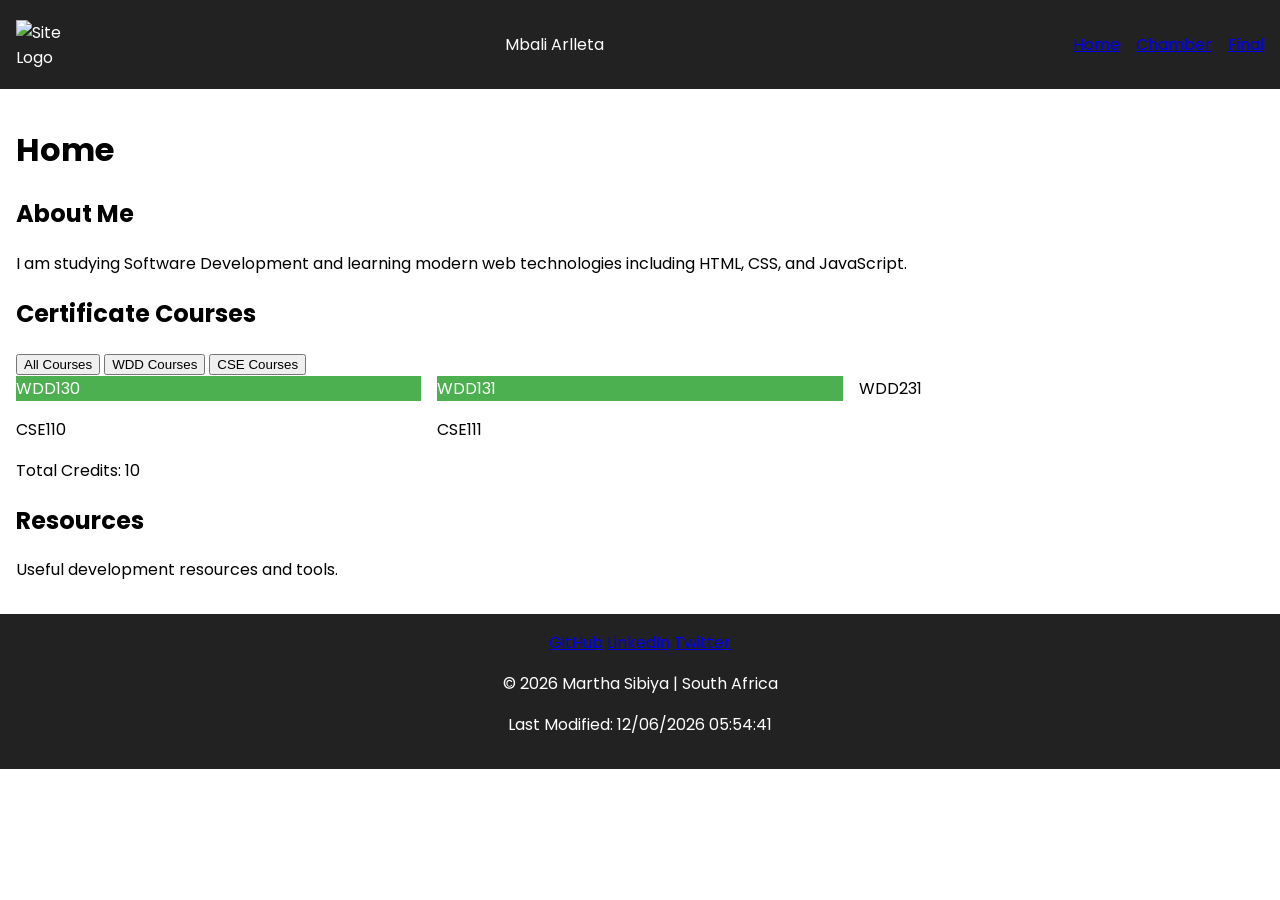
==== index.html @ 966b563e "save all" ====
<!DOCTYPE html>
<html lang="en">

<head>
    <meta charset="UTF-8">
    <meta name="viewport" content="width=device-width, initial-scale=1.0">

    <title>WDD231 Course Home</title>
    <meta name="description" content="WDD231 course homepage for Mbali Arlleta">
    <meta name="author" content="Martha Sibiya">

    <link rel="stylesheet" href="css/normalize.css">
    <link rel="stylesheet" href="css/small.css">
    <link rel="stylesheet" href="css/larger.css">

    <link rel="preconnect" href="https://fonts.googleapis.com">
    <link href="https://fonts.googleapis.com/css2?family=Poppins:wght@300;500;700&display=swap" rel="stylesheet">

    <script src="scripts/navigation.js" defer></script>
    <script src="scripts/date.js" defer></script>
    <script src="scripts/course.js" defer></script>

</head>

<body>

    <header>

        <img src="images/logo.svg" alt="Site Logo" width="60">

        <span>Mbali Arlleta</span>

        <button id="menuButton">☰</button>

        <nav id="navMenu">
            <ul>
                <li><a href="index.html">Home</a></li>
                <li><a href="chamber/">Chamber</a></li>
                <li><a href="#">Final</a></li>
            </ul>
        </nav>

    </header>

    <main>

        <h1>Home</h1>

        <section>
            <h2>About Me</h2>
            <p>I am studying Software Development and learning modern web technologies including HTML, CSS, and
                JavaScript.</p>
        </section>

        <section>
            <h2>Certificate Courses</h2>

            <div class="buttons">
                <button id="all">All Courses</button>
                <button id="wdd">WDD Courses</button>
                <button id="cse">CSE Courses</button>
            </div>

            <div id="courses"></div>

            <p id="credits"></p>

        </section>

        <section>
            <h2>Resources</h2>
            <p>Useful development resources and tools.</p>
        </section>

    </main>

    <footer>

        <div class="social">

            <a href="https://github.com">GitHub</a>
            <a href="https://linkedin.com">LinkedIn</a>
            <a href="https://twitter.com">Twitter</a>

        </div>

        <p>
            © <span id="year"></span> Martha Sibiya | South Africa
        </p>

        <p id="lastModified"></p>

    </footer>

</body>

</html>
---- css/small.css ----
body {
    font-family: 'Poppins', sans-serif;
    margin: 0;
    padding: 0;
}

header {
    display: flex;
    align-items: center;
    justify-content: space-between;
    padding: 1rem;
    background: #222;
    color: white;
}

nav {
    display: none;
}

nav.open {
    display: block;
}

main {
    padding: 1rem;
}

#courses {
    display: grid;
    grid-template-columns: 1fr;
    gap: 1rem;
}

.completed {
    background: #4caf50;
    color: white;
}

footer {
    text-align: center;
    padding: 1rem;
    background: #222;
    color: white;
}
---- css/larger.css ----
@media (min-width: 768px) {

    nav {
        display: block;
    }

    #menuButton {
        display: none;
    }

    nav ul {
        display: flex;
        gap: 1rem;
        list-style: none;
    }

    #courses {
        grid-template-columns: repeat(3, 1fr);
    }

}
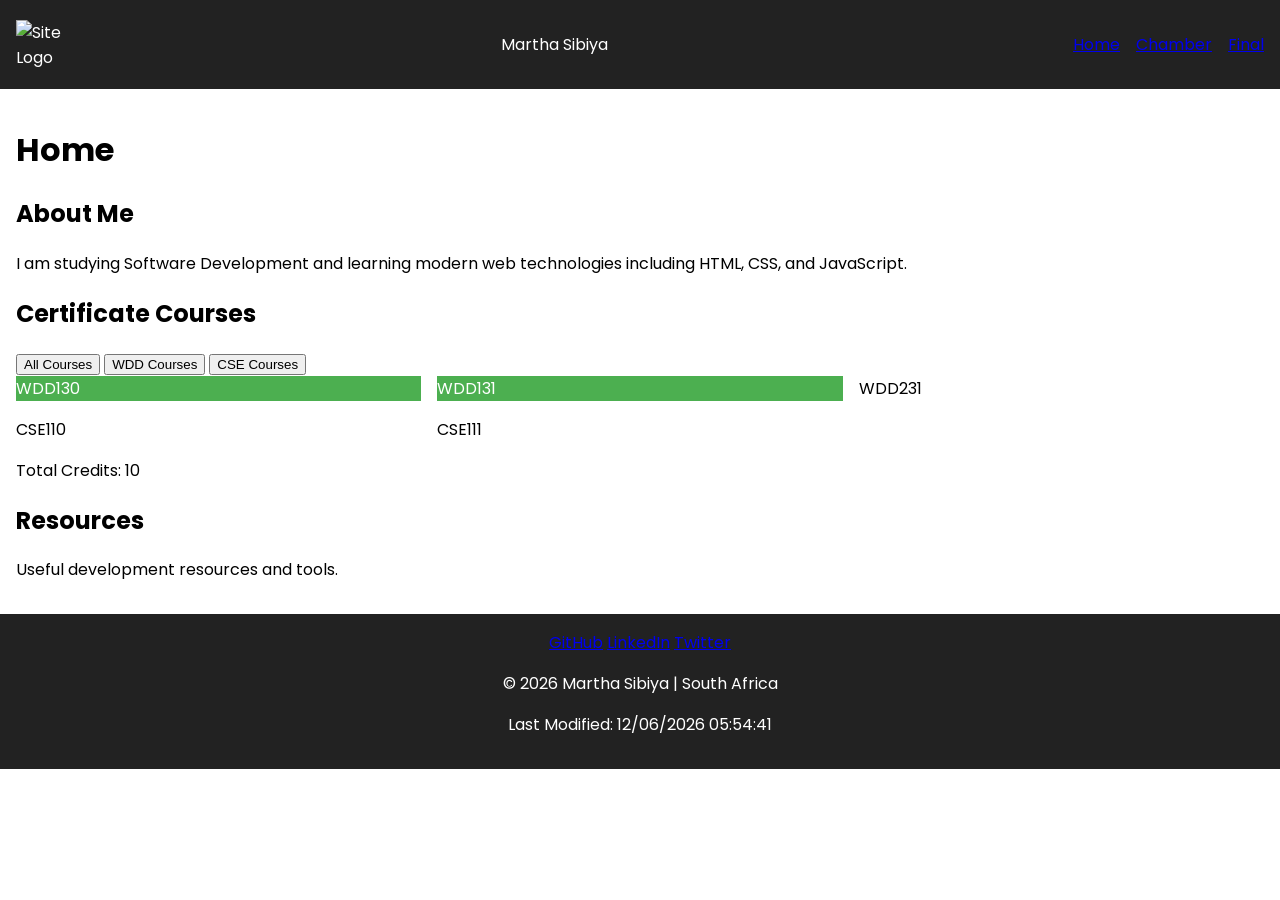
==== commit 2a7c9c5d: "save all" ====
--- a/index.html
+++ b/index.html
@@ -6,7 +6,7 @@
     <meta name="viewport" content="width=device-width, initial-scale=1.0">
 
     <title>WDD231 Course Home</title>
-    <meta name="description" content="WDD231 course homepage for Mbali Arlleta">
+    <meta name="description" content="WDD231 course homepage for Martha Sibiya">
     <meta name="author" content="Martha Sibiya">
 
     <link rel="stylesheet" href="css/normalize.css">
@@ -28,7 +28,7 @@
 
         <img src="images/logo.svg" alt="Site Logo" width="60">
 
-        <span>Mbali Arlleta</span>
+        <span>Martha Sibiya</span>
 
         <button id="menuButton">☰</button>
 
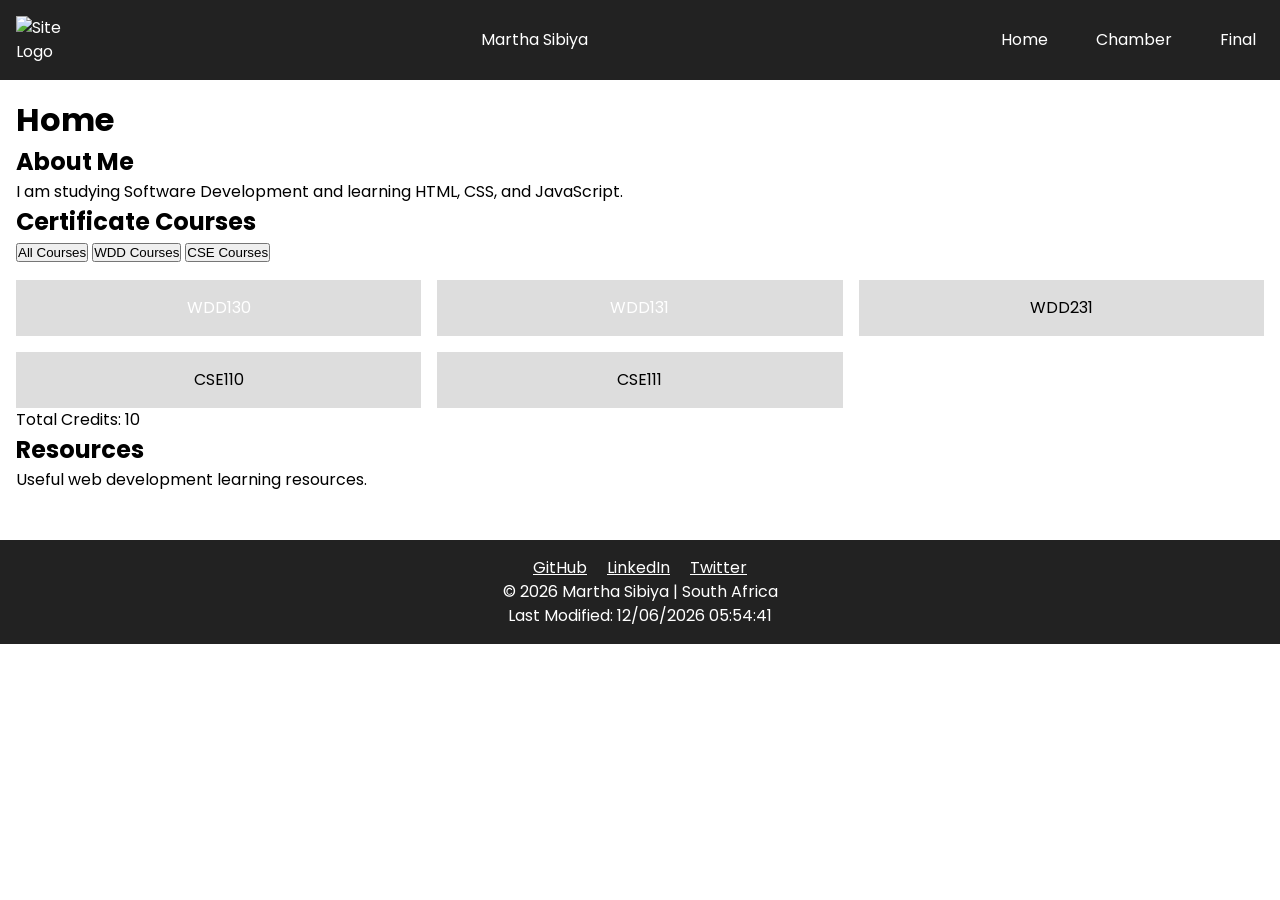
==== commit c9c4fb55: "save all changes" ====
--- a/index.html
+++ b/index.html
@@ -2,18 +2,18 @@
 <html lang="en">
 
 <head>
+
     <meta charset="UTF-8">
     <meta name="viewport" content="width=device-width, initial-scale=1.0">
 
     <title>WDD231 Course Home</title>
-    <meta name="description" content="WDD231 course homepage for Martha Sibiya">
+    <meta name="description" content="WDD231 Course Home Page">
     <meta name="author" content="Martha Sibiya">
 
-    <link rel="stylesheet" href="css/normalize.css">
-    <link rel="stylesheet" href="css/small.css">
-    <link rel="stylesheet" href="css/larger.css">
+    <link rel="stylesheet" href="styles/normalize.css">
+    <link rel="stylesheet" href="styles/small.css">
+    <link rel="stylesheet" href="styles/larger.css">
 
-    <link rel="preconnect" href="https://fonts.googleapis.com">
     <link href="https://fonts.googleapis.com/css2?family=Poppins:wght@300;500;700&display=swap" rel="stylesheet">
 
     <script src="scripts/navigation.js" defer></script>
@@ -48,11 +48,11 @@
 
         <section>
             <h2>About Me</h2>
-            <p>I am studying Software Development and learning modern web technologies including HTML, CSS, and
-                JavaScript.</p>
+            <p>I am studying Software Development and learning HTML, CSS, and JavaScript.</p>
         </section>
 
         <section>
+
             <h2>Certificate Courses</h2>
 
             <div class="buttons">
@@ -69,7 +69,7 @@
 
         <section>
             <h2>Resources</h2>
-            <p>Useful development resources and tools.</p>
+            <p>Useful web development learning resources.</p>
         </section>
 
     </main>
@@ -77,16 +77,12 @@
     <footer>
 
         <div class="social">
-
             <a href="https://github.com">GitHub</a>
             <a href="https://linkedin.com">LinkedIn</a>
             <a href="https://twitter.com">Twitter</a>
-
         </div>
 
-        <p>
-            © <span id="year"></span> Martha Sibiya | South Africa
-        </p>
+        <p>© <span id="year"></span> Martha Sibiya | South Africa</p>
 
         <p id="lastModified"></p>
 
--- a/styles/small.css
+++ b/styles/small.css
@@ -0,0 +1,67 @@
+body {
+    font-family: 'Poppins', sans-serif;
+    margin: 0;
+}
+
+header {
+    display: flex;
+    align-items: center;
+    justify-content: space-between;
+    padding: 1rem;
+    background: #222;
+    color: white;
+}
+
+nav {
+    display: none;
+}
+
+nav.open {
+    display: block;
+}
+
+nav ul {
+    list-style: none;
+}
+
+nav a {
+    color: white;
+    text-decoration: none;
+    display: block;
+    padding: .5rem;
+}
+
+main {
+    padding: 1rem;
+}
+
+#courses {
+    display: grid;
+    grid-template-columns: 1fr;
+    gap: 1rem;
+    margin-top: 1rem;
+}
+
+#courses div {
+    padding: 1rem;
+    background: #ddd;
+    text-align: center;
+}
+
+.completed {
+    background: #4caf50;
+    color: white;
+}
+
+footer {
+    text-align: center;
+    padding: 1rem;
+    background: #222;
+    color: white;
+    margin-top: 2rem;
+}
+
+.social a {
+    margin: .5rem;
+    color: white;
+}
--- a/styles/larger.css
+++ b/styles/larger.css
@@ -0,0 +1,20 @@
+@media (min-width:768px) {
+
+    nav {
+        display: block;
+    }
+
+    #menuButton {
+        display: none;
+    }
+
+    nav ul {
+        display: flex;
+        gap: 2rem;
+    }
+
+    #courses {
+        grid-template-columns: repeat(3, 1fr);
+    }
+
+}
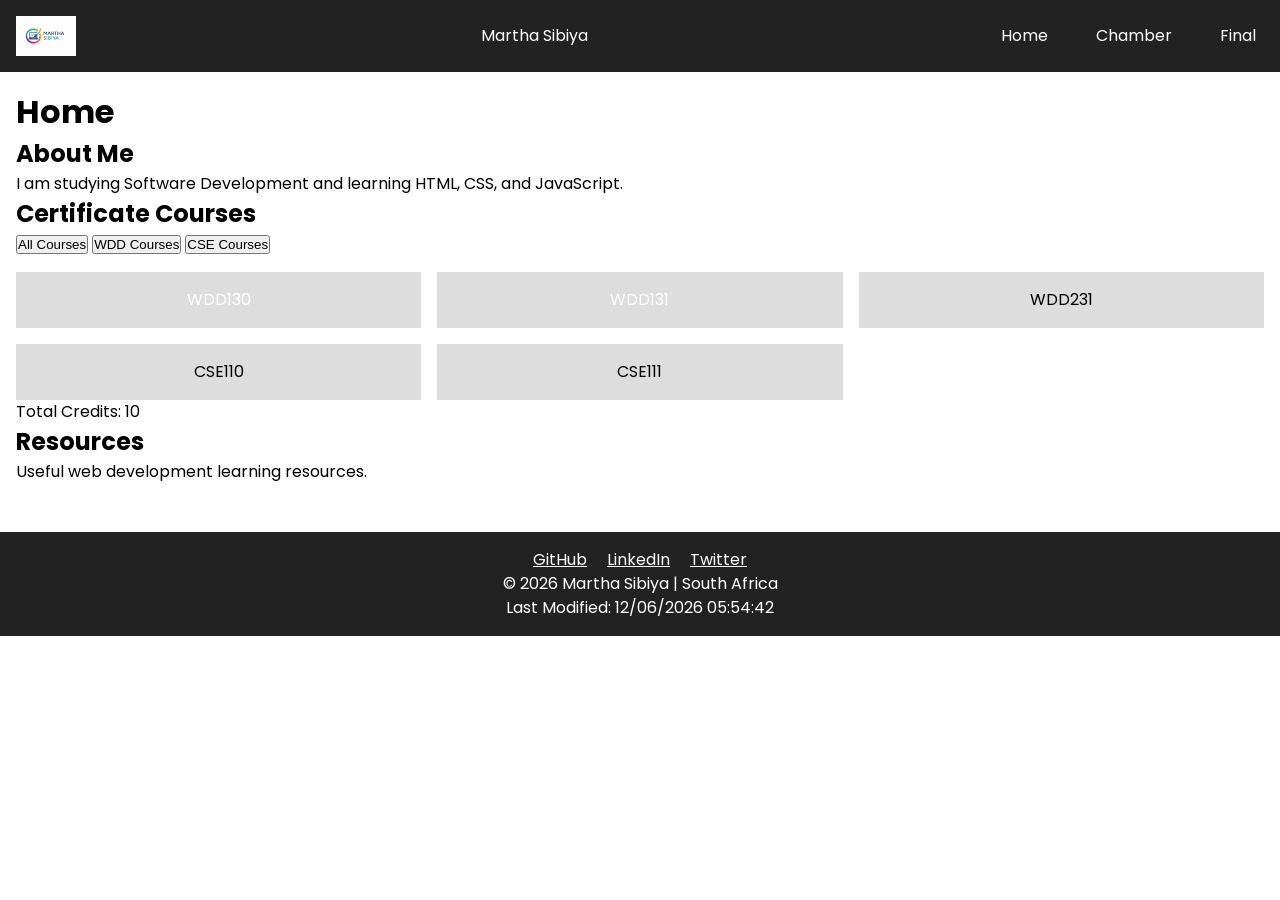
==== commit 7c323609: "save" ====
--- a/index.html
+++ b/index.html
@@ -7,14 +7,20 @@
     <meta name="viewport" content="width=device-width, initial-scale=1.0">
 
     <title>WDD231 Course Home</title>
-    <meta name="description" content="WDD231 Course Home Page">
+
+    <meta name="description"
+        content="WDD231 course home page for Martha Sibiya featuring web development projects, coursework, and learning resources.">
+
     <meta name="author" content="Martha Sibiya">
+
+    <link rel="preconnect" href="https://fonts.googleapis.com">
+    <link rel="preconnect" href="https://fonts.gstatic.com" crossorigin>
+
+    <link href="https://fonts.googleapis.com/css2?family=Poppins:wght@300;500;700&display=swap" rel="stylesheet">
 
     <link rel="stylesheet" href="styles/normalize.css">
     <link rel="stylesheet" href="styles/small.css">
     <link rel="stylesheet" href="styles/larger.css">
-
-    <link href="https://fonts.googleapis.com/css2?family=Poppins:wght@300;500;700&display=swap" rel="stylesheet">
 
     <script src="scripts/navigation.js" defer></script>
     <script src="scripts/date.js" defer></script>
@@ -26,7 +32,7 @@
 
     <header>
 
-        <img src="images/logo.svg" alt="Site Logo" width="60">
+        <img src="images/logo.png" alt="Site Logo" width="60">
 
         <span>Martha Sibiya</span>
 
